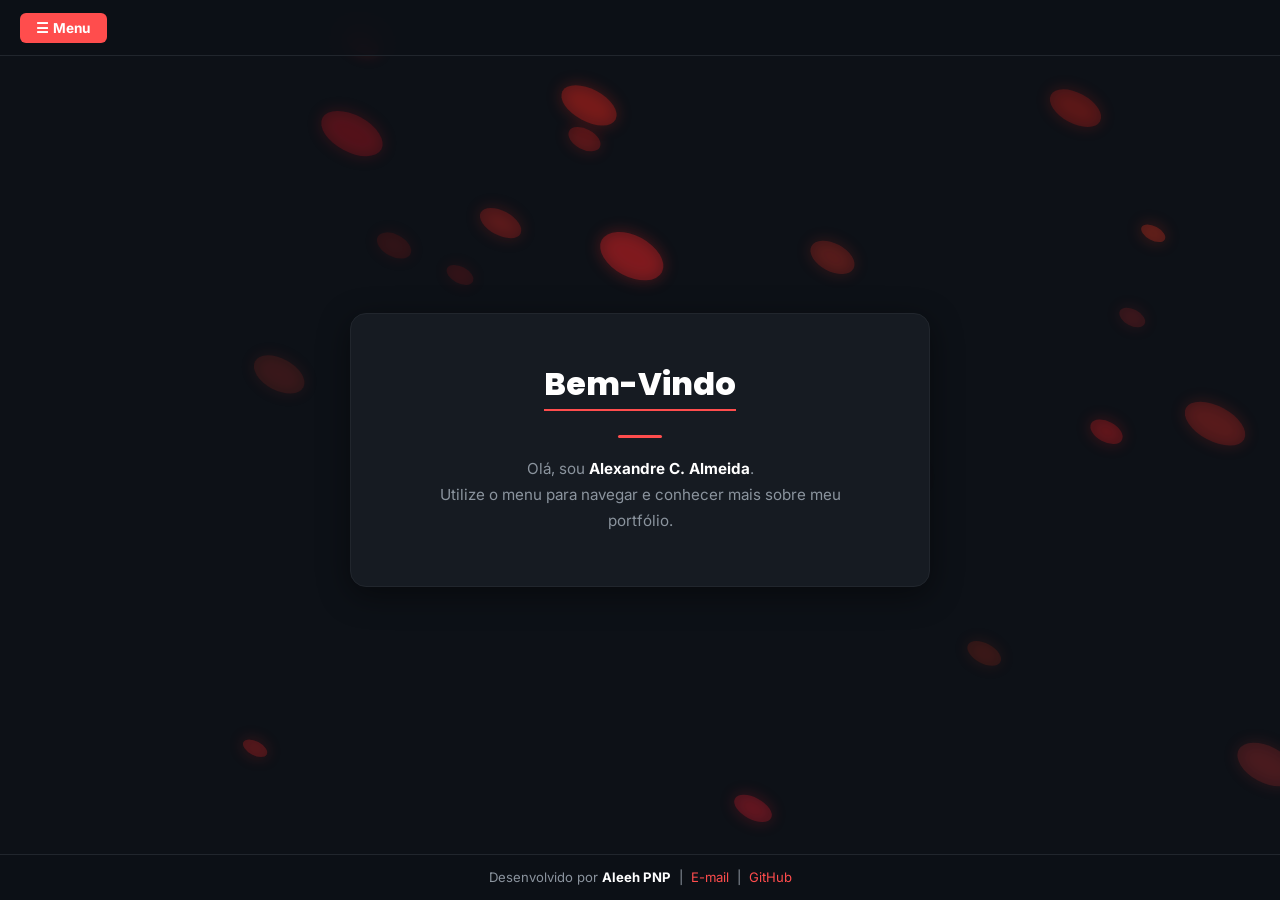
==== index.html @ 59725e45 "primeiro commit" ====
<!DOCTYPE html>
<html lang="pt-br">
<head>
    <meta charset="UTF-8">
    <meta name="viewport" content="width=device-width, initial-scale=1.0">
    <title>Alexandre C. Almeida | Portfólio</title>
    <link rel="preconnect" href="https://fonts.gstatic.com" crossorigin>
    <link href="https://fonts.googleapis.com/css2?family=Inter:wght@400;500;600&family=Poppins:wght@700;800&display=swap" rel="stylesheet">
    <link rel="stylesheet" href="extensao_00.css">
    <style>
        body { 
            display: flex; 
            flex-direction: column; 
            align-items: center;
            min-height: 100vh; 
        }

        #page {
            position: relative;
            z-index: 10;
            flex: 1;
            width: 100%;
            display: flex;
            flex-direction: column;
            align-items: center;
            justify-content: center;
            text-align: center;
            min-height: calc(100vh - var(--header-h) - 80px);
            padding: 24px;
        }

        .bem-vindo {
            background: var(--bg2);
            border: 1px solid var(--bg3);
            border-radius: var(--radius-lg);
            padding: 52px 60px;
            max-width: 580px;
            width: 100%;
            margin: 0 auto;
            text-align: center;
            box-shadow: var(--shadow);
            position: relative;
            z-index: 10;
        }
        .bem-vindo h2 {
            font-family: 'Poppins', sans-serif;
            font-size: 2rem;
            font-weight: 800;
            color: var(--text);
            line-height: 1.15;
        }
        .bem-vindo h2 span { color: var(--accent); }
        .welcome-divider {
            width: 44px; height: 3px;
            background: var(--accent);
            border-radius: 2px;
            margin: 18px auto;
        }
        .bem-vindo p {
            color: var(--muted);
            font-size: 0.95rem;
            line-height: 1.7;
            margin-bottom: 0;
        }

        @media (max-width: 540px) {
            .bem-vindo { padding: 36px 24px; }
            .bem-vindo h2 { font-size: 1.5rem; }
        }
    </style>
</head>
<body>

<canvas id="particle-canvas"></canvas>
<div id="overlay"></div>

<aside id="sidebar" aria-label="Menu lateral">
    <div class="sidebar-header">
        <h1>Alexandre C. Almeida</h1>
        <p class="subtitulo">Estudante de Tecnologia da Informação</p>
    </div>
    <nav class="sidebar-nav">
        <ul>
            <li><a href="sobre.html" target="_self"><span class="nav-icon">👤</span>Sobre Mim</a></li>
            <li><a href="habilidades.html" target="_self"><span class="nav-icon">⚡</span>Habilidades</a></li>
            <li><a href="curiosidades.html" target="_self"><span class="nav-icon">🔍</span>Curiosidades</a></li>
            <li><a href="contato.html" target="_self"><span class="nav-icon">✉️</span>Contato</a></li>
            <li><a href="calculadora.html" target="_self"><span class="nav-icon">🧮</span>Calculadora</a></li>
        </ul>
    </nav>
    <div class="sidebar-footer">
        <p>Desenvolvido por <strong>Aleeh PNP</strong></p>
        <p style="margin-top:6px;">
            <a href="https://mail.google.com/mail/?view=cm&fs=1&to=alexdazl579@gmail.com" target="_blank">E-mail</a>
            &nbsp;|&nbsp;
            <a href="https://github.com/alexandre00almeida" target="_blank">GitHub</a>
        </p>
    </div>
</aside>

<header id="topbar">
    <button id="menu-btn" aria-label="Abrir menu" aria-expanded="false" aria-controls="sidebar">
        ☰ Menu
    </button>
</header>

<main id="page">
    <section class="bem-vindo" aria-label="Bem-vindo">
        <h2>Bem-Vindo</h2>
        <div class="welcome-divider"></div>
        <p>
            Olá, sou <strong style="color:var(--text)">Alexandre C. Almeida</strong>.<br>
            Utilize o menu para navegar e conhecer mais sobre meu portfólio.
        </p>
    </section>
</main>

<footer>
    Desenvolvido por <strong>Aleeh PNP</strong> &nbsp;|&nbsp;
    <a href="https://mail.google.com/mail/?view=cm&fs=1&to=alexdazl579@gmail.com" target="_blank">E-mail</a>
    &nbsp;|&nbsp;
    <a href="https://github.com/alexandre00almeida" target="_blank">GitHub</a>
</footer>

<script src="script.js"></script>
</body>
</html>
---- extensao_00.css ----
:root {
    --bg:          #0d1117;
    --bg2:         #161b22;
    --bg3:         #21262d;
    --accent:      #ff4d4d;
    --accent-dim:  rgba(255, 77, 77, 0.18);
    --text:        #ffffff;
    --muted:       #8b949e;
    --border:      #353535;
    --success:     #10b981;
    --sidebar-w:   260px;
    --header-h:    56px;
    --radius:      12px;
    --radius-lg:   16px;
    --shadow:      0 8px 32px rgba(0,0,0,0.45);
    --transition:  0.22s ease;
}

/* ─── Reset ────────────────────────────────────────────── */
*, *::before, *::after { box-sizing: border-box; margin: 0; padding: 0; }

html, body {
    min-height: 100vh;
    background: var(--bg);
    color: var(--text);
    font-family: 'Inter', Tahoma, Geneva, Verdana, sans-serif;
    line-height: 1.6;
    overflow-x: hidden;
}

#particle-canvas {
    position: fixed;
    top: 0; left: 0;
    width: 100%; height: 100%;
    pointer-events: none;
    z-index: 0;
}

#overlay {
    display: none;
    position: fixed;
    inset: 0;
    background: rgba(0,0,0,0.55);
    z-index: 90;
}
#overlay.visible { display: block; }

#sidebar {
    position: fixed;
    top: 0; left: 0;
    width: var(--sidebar-w);
    height: 100%;
    background: var(--bg2);
    border-right: 1px solid var(--bg3);
    display: flex;
    flex-direction: column;
    z-index: 100;
    transform: translateX(calc(-1 * var(--sidebar-w)));
    transition: transform 0.32s cubic-bezier(.4,0,.2,1);
}
#sidebar.open { transform: translateX(0); }

.sidebar-header {
    padding: 28px 24px 20px;
    border-bottom: 1px solid var(--bg3);
}
.sidebar-header h1 {
    font-family: 'Poppins', sans-serif;
    font-size: 1.1rem;
    font-weight: 800;
    color: var(--accent);
    line-height: 1.2;
}
.sidebar-header .subtitulo {
    font-size: 0.7rem;
    color: var(--muted);
    margin-top: 4px;
    letter-spacing: 0.04em;
}

.sidebar-nav {
    flex: 1;
    padding: 12px 0;
    overflow-y: auto;
}
.sidebar-nav ul { list-style: none; }
.sidebar-nav li a {
    display: flex;
    align-items: center;
    gap: 12px;
    padding: 13px 24px;
    color: var(--text);
    text-decoration: none;
    font-size: 0.9rem;
    font-weight: 500;
    border-left: 3px solid transparent;
    transition: background var(--transition), border-color var(--transition), color var(--transition);
}
.sidebar-nav li a:hover,
.sidebar-nav li a:focus {
    background: var(--accent-dim);
    border-left-color: var(--accent);
    color: var(--accent);
    outline: none;
}
.sidebar-nav li a .nav-icon {
    font-size: 1rem;
    width: 20px;
    text-align: center;
    opacity: 0.8;
}

.sidebar-footer {
    padding: 14px 24px;
    border-top: 1px solid var(--bg3);
    font-size: 0.72rem;
    color: var(--muted);
    text-align: center;
}
.sidebar-footer a { color: var(--accent); text-decoration: none; }
.sidebar-footer a:hover { text-decoration: underline; }

#topbar {
    position: fixed;
    top: 0; left: 0; right: 0;
    height: var(--header-h);
    background: rgba(13, 17, 23, 0.88);
    backdrop-filter: blur(14px);
    -webkit-backdrop-filter: blur(14px);
    border-bottom: 1px solid var(--bg3);
    display: flex;
    align-items: center;
    padding: 0 20px;
    z-index: 80;
}

#menu-btn {
    background: var(--accent);
    color: #fff;
    border: none;
    border-radius: 6px;
    padding: 7px 16px;
    font-size: 0.85rem;
    font-weight: 700;
    cursor: pointer;
    display: flex;
    align-items: center;
    gap: 7px;
    letter-spacing: 0.02em;
    transition: background var(--transition), transform 0.15s;
}
#menu-btn:hover  { background: #e03a3a; transform: scale(1.04); }
#menu-btn:active { transform: scale(0.97); }

body.page-body {
    padding-top: calc(var(--header-h) + 28px);
    padding-bottom: 60px; /* Ajustado para acomodar o rodapé fixo */
    display: flex;
    flex-direction: column;
    align-items: center;
}

main {
    position: relative;
    z-index: 10;
    width: 100%;
    max-width: 900px;
    padding: 0 20px;
    display: flex;
    flex-direction: column;
    align-items: center;
    flex: 1;
}

main.centralizado { justify-content: center; }

section {
    background: var(--bg2);
    border: 1px solid var(--bg3);
    margin-bottom: 24px;
    padding: 2rem;
    width: 100%;
    border-radius: var(--radius-lg);
    box-shadow: var(--shadow);
    position: relative;
    z-index: 10;
}

h2 {
    font-family: 'Poppins', sans-serif;
    color: var(--accent);
    border-bottom: 2px solid var(--accent);
    display: table;
    margin: 0 auto 24px;
    padding-bottom: 6px;
    font-size: 1.7rem;
    font-weight: 800;
}

h3 {
    color: #f87171;
    margin-bottom: 12px;
    text-align: center;
    font-family: 'Poppins', sans-serif;
}

p { margin-bottom: 12px; color: var(--muted); font-size: 1rem; }
p:last-child { margin-bottom: 0; }

strong { color: var(--text); }

footer {
    position: fixed;
    bottom: 0; left: 0; right: 0;
    z-index: 10;
    background: rgba(13, 17, 23, 0.88);
    backdrop-filter: blur(14px);
    -webkit-backdrop-filter: blur(14px);
    text-align: center;
    padding: 12px 20px;
    font-size: 0.82rem;
    color: var(--muted);
    border-top: 1px solid var(--bg3);
    width: 100%;
}
footer a { color: var(--accent); text-decoration: none; transition: color var(--transition); }
footer a:hover { color: #f87171; }

.campo-form {
    margin-bottom: 16px;
    text-align: left;
    max-width: 420px;
    margin-left: auto;
    margin-right: auto;
}
.campo-form label {
    display: block;
    margin-bottom: 6px;
    font-weight: 600;
    font-size: 0.88rem;
    color: var(--text);
}
.campo-form input,
.campo-form textarea,
.campo-form select {
    font-family: 'Inter', sans-serif;
    width: 100%;
    padding: 11px 14px;
    border-radius: 8px;
    border: 1px solid var(--bg3);
    background: var(--bg);
    color: var(--text);
    font-size: 0.95rem;
    transition: border-color var(--transition);
}
.campo-form input:focus,
.campo-form textarea:focus,
.campo-form select:focus {
    outline: none;
    border-color: var(--accent);
}

button {
    background: var(--accent);
    color: #fff;
    border: none;
    padding: 10px 22px;
    font-size: 0.9rem;
    font-weight: 700;
    border-radius: 7px;
    cursor: pointer;
    transition: background var(--transition), transform 0.15s;
    font-family: 'Inter', sans-serif;
}
button:hover  { background: #dc2626; transform: translateY(-1px); }
button:active { transform: translateY(0); }

#sobre { text-align: center; }
#sobre p { text-align: center; max-width: 680px; margin-left: auto; margin-right: auto; }

.foto-perfil {
    display: block;
    margin: 28px auto 8px;
    width: 140px;
    height: 180px;
    border-radius: 50%;
    object-fit: cover;
    border: 4px solid var(--accent);
    box-shadow: 0 4px 20px rgba(255,77,77,0.25);
}

#habilidades ul,
#competencias ul {
    list-style: disc;
    padding-left: 22px;
    max-width: 600px;
    margin: 0 auto;
}
#habilidades li,
#competencias li {
    margin-bottom: 9px;
    color: var(--muted);
    font-size: 0.97rem;
}
#habilidades li strong,
#competencias li strong { color: var(--text); }

.card-curiosidade {
    background: var(--bg);
    border: 1px solid var(--bg3);
    border-radius: var(--radius);
    padding: 20px;
    margin-bottom: 20px;
}
.card-curiosidade:last-child { margin-bottom: 0; }
.card-curiosidade p { text-align: center; }

.img-curiosidade {
    display: block;
    margin: 18px auto;
    width: 100%;
    max-width: 440px;
    height: 260px;
    object-fit: cover;
    border-radius: var(--radius);
    border: 2px solid var(--accent);
}

.link-curiosidade {
    color: var(--accent);
    text-decoration: none;
    font-weight: 700;
    display: block;
    text-align: center;
    margin-bottom: 18px;
    transition: color var(--transition);
    font-size: 0.95rem;
}
.link-curiosidade:hover { color: #fee2e2; text-decoration: underline; }

.caixa-calculadora {
    background: var(--bg);
    border: 1px solid var(--bg3);
    border-radius: var(--radius);
    padding: 24px;
    max-width: 420px;
    margin: 0 auto;
}

#resultado-calculadora {
    margin-top: 18px;
    font-size: 1.15rem;
    font-weight: 700;
    color: var(--accent);
    min-height: 28px;
    text-align: center;
}

.alerta-sucesso {
    background: var(--success);
    color: #fff;
    padding: 10px 16px;
    border-radius: 6px;
    margin-bottom: 14px;
    font-weight: 700;
    text-align: center;
    font-size: 0.92rem;
}
.alerta-erro {
    background: var(--accent);
    color: #fff;
    padding: 10px 16px;
    border-radius: 6px;
    margin-bottom: 14px;
    font-weight: 700;
    text-align: center;
    font-size: 0.92rem;
}

@media (max-width: 540px) {
    h2 { font-size: 1.35rem; }
    section { padding: 1.25rem; }
    body.page-body { padding-top: calc(var(--header-h) + 16px); }
}
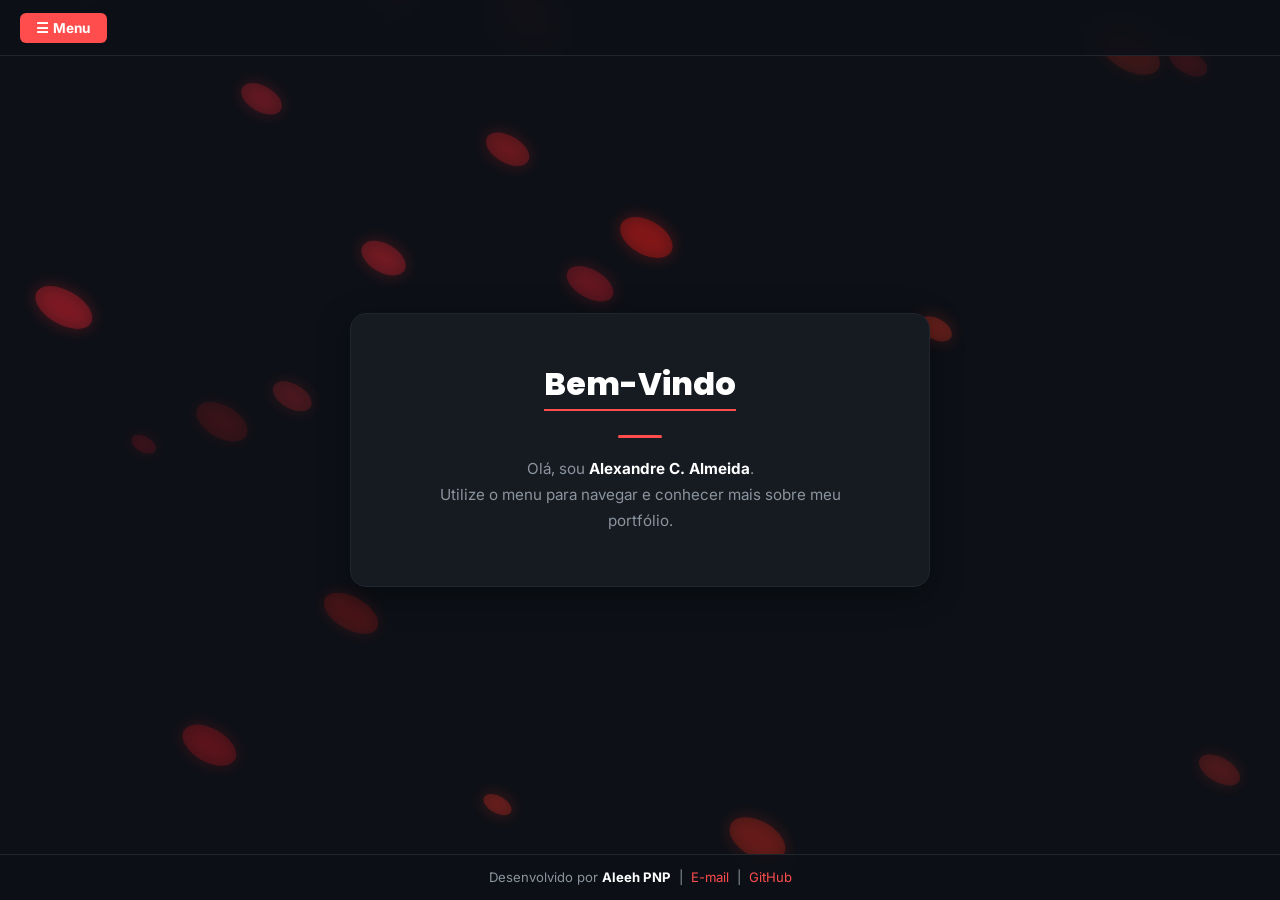
==== commit cfa6beee: "corrige link da página de contato" ====
--- a/index.html
+++ b/index.html
@@ -84,7 +84,7 @@
             <li><a href="sobre.html" target="_self"><span class="nav-icon">👤</span>Sobre Mim</a></li>
             <li><a href="habilidades.html" target="_self"><span class="nav-icon">⚡</span>Habilidades</a></li>
             <li><a href="curiosidades.html" target="_self"><span class="nav-icon">🔍</span>Curiosidades</a></li>
-            <li><a href="contato.html" target="_self"><span class="nav-icon">✉️</span>Contato</a></li>
+            <li><a href="contato00.html" target="_self"><span class="nav-icon">✉️</span>Contato</a></li>
             <li><a href="calculadora.html" target="_self"><span class="nav-icon">🧮</span>Calculadora</a></li>
         </ul>
     </nav>
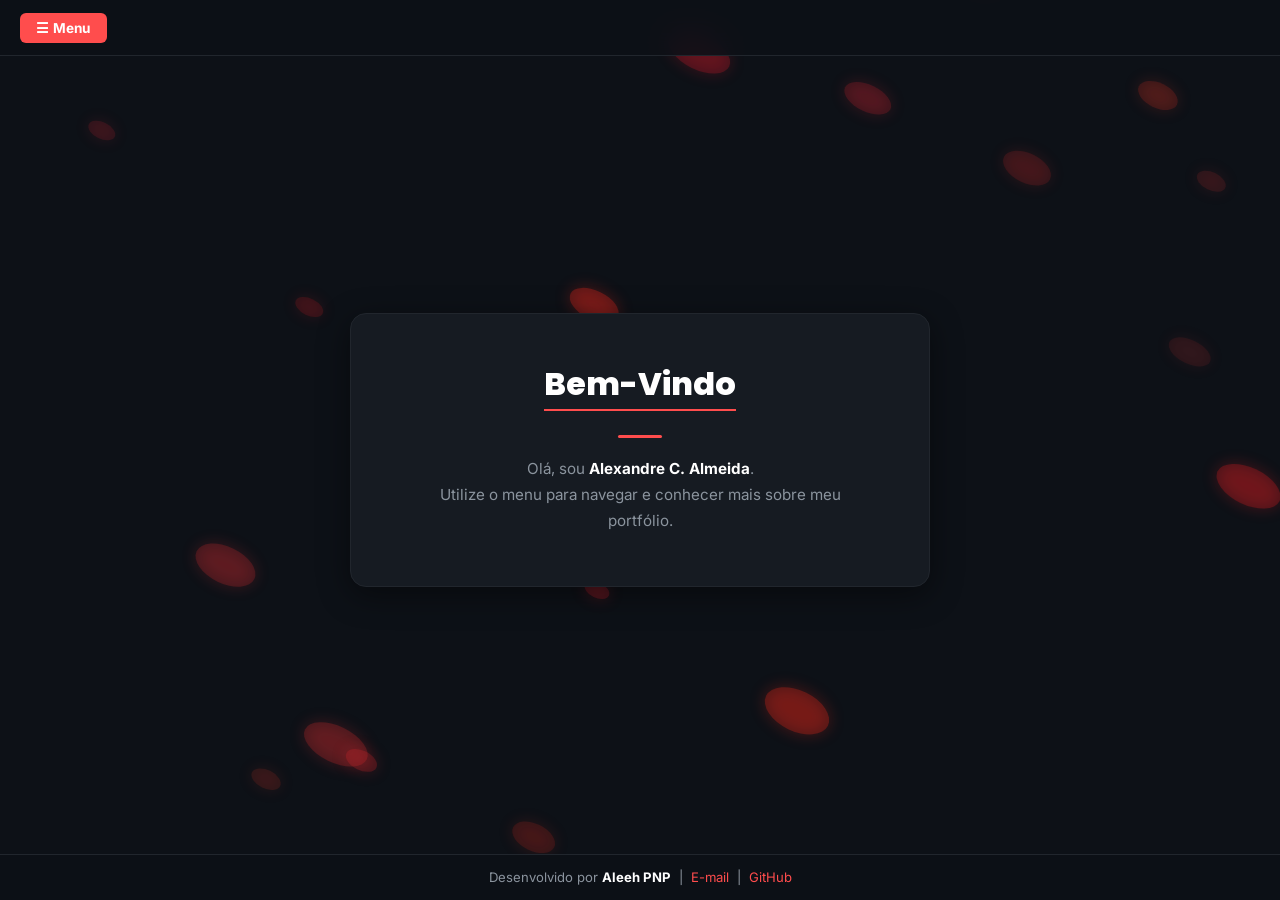
==== commit f022eba6: "troca de arquivos e correcao de codigo" ====
--- a/index.html
+++ b/index.html
@@ -81,8 +81,8 @@
     </div>
     <nav class="sidebar-nav">
         <ul>
-            <li><a href="sobre.html" target="_self"><span class="nav-icon">👤</span>Sobre Mim</a></li>
-            <li><a href="habilidades.html" target="_self"><span class="nav-icon">⚡</span>Habilidades</a></li>
+            <li><a href="sobre00.html" target="_self"><span class="nav-icon">👤</span>Sobre Mim</a></li>
+            <li><a href="habilidades00.html" target="_self"><span class="nav-icon">⚡</span>Habilidades</a></li>
             <li><a href="curiosidades.html" target="_self"><span class="nav-icon">🔍</span>Curiosidades</a></li>
             <li><a href="contato00.html" target="_self"><span class="nav-icon">✉️</span>Contato</a></li>
             <li><a href="calculadora.html" target="_self"><span class="nav-icon">🧮</span>Calculadora</a></li>
